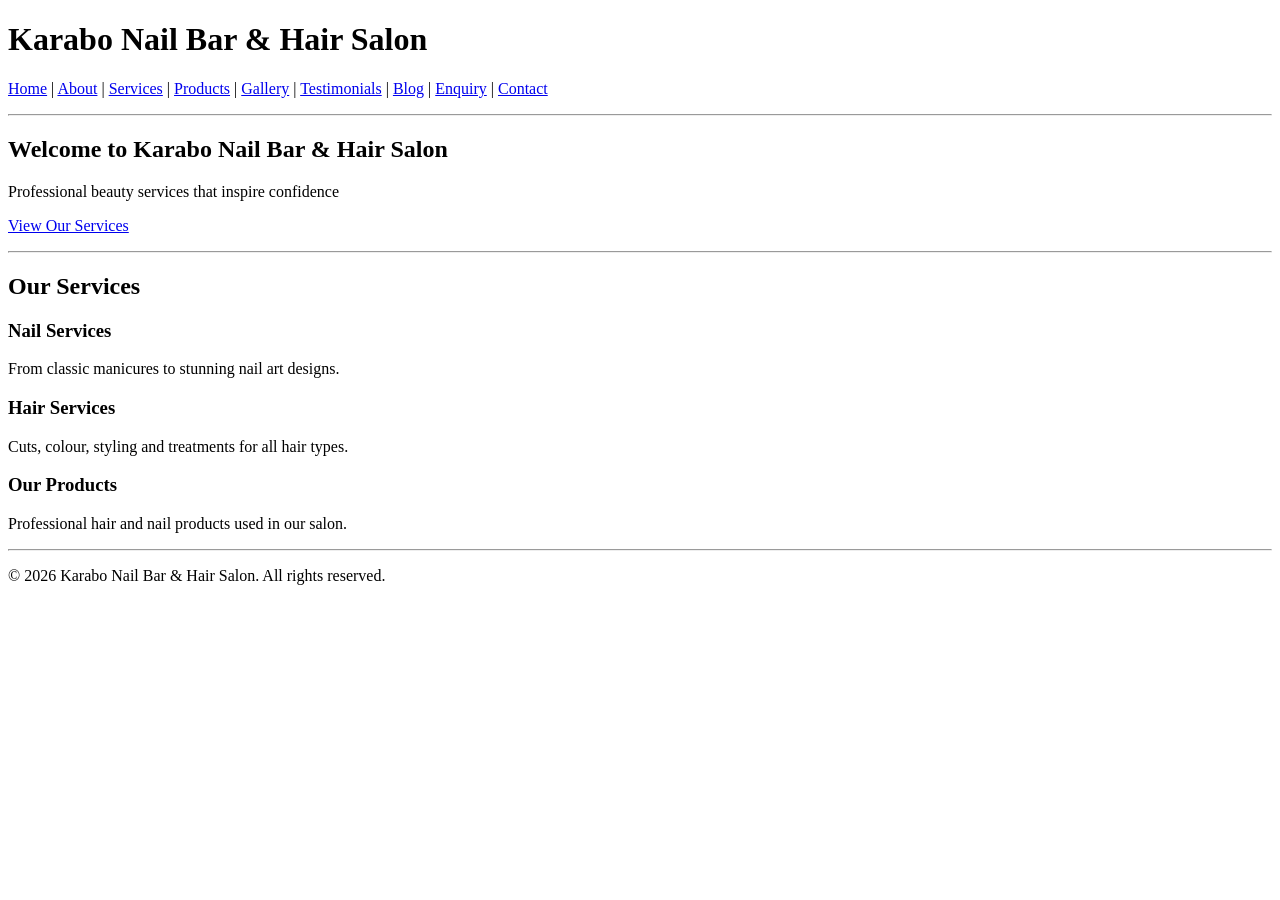
==== About Us.html @ 59e6d530 "second commit" ====
<!DOCTYPE html>
<html lang="en">
<head>
    <meta charset="UTF-8">
    <meta name="description" content="Karabo Nail Bar & Hair Salon - Professional beauty services">
    <meta name="viewport" content="width=device-width, initial-scale=1.0">
    <title>Karabo Nail Bar and Hair Salon</title>
</head>

<body>

    <!-- HEADER -->
    <header>
        <h1>Karabo Nail Bar & Hair Salon</h1>

        <!-- NAVIGATION -->
        <nav>
            <p>
                <a href="index.html">Home</a> |
                <a href="about.html">About</a> |
                <a href="services.html">Services</a> |
                <a href="products.html">Products</a> |
                <a href="gallery.html">Gallery</a> |
                <a href="testimonials.html">Testimonials</a> |
                <a href="blog.html">Blog</a> |
                <a href="enquiry.html">Enquiry</a> |
                <a href="contact.html">Contact</a>
            </p>
        </nav>
    </header>

    <hr>

    <!-- HERO SECTION -->
    <section>
        <h2>Welcome to Karabo Nail Bar & Hair Salon</h2>
        <p>Professional beauty services that inspire confidence</p>
        <p><a href="services.html">View Our Services</a></p>
    </section>

    <hr>

    <!-- HIGHLIGHTS -->
    <section>
        <h2>Our Services</h2>

        <article>
            <h3>Nail Services</h3>
            <p>From classic manicures to stunning nail art designs.</p>
        </article>

        <article>
            <h3>Hair Services</h3>
            <p>Cuts, colour, styling and treatments for all hair types.</p>
        </article>

        <article>
            <h3>Our Products</h3>
            <p>Professional hair and nail products used in our salon.</p>
        </article>
    </section>

    <hr>

    <!-- FOOTER -->
    <footer>
        <p>&copy; 2026 Karabo Nail Bar & Hair Salon. All rights reserved.</p>
    </footer>

</body>
</html>
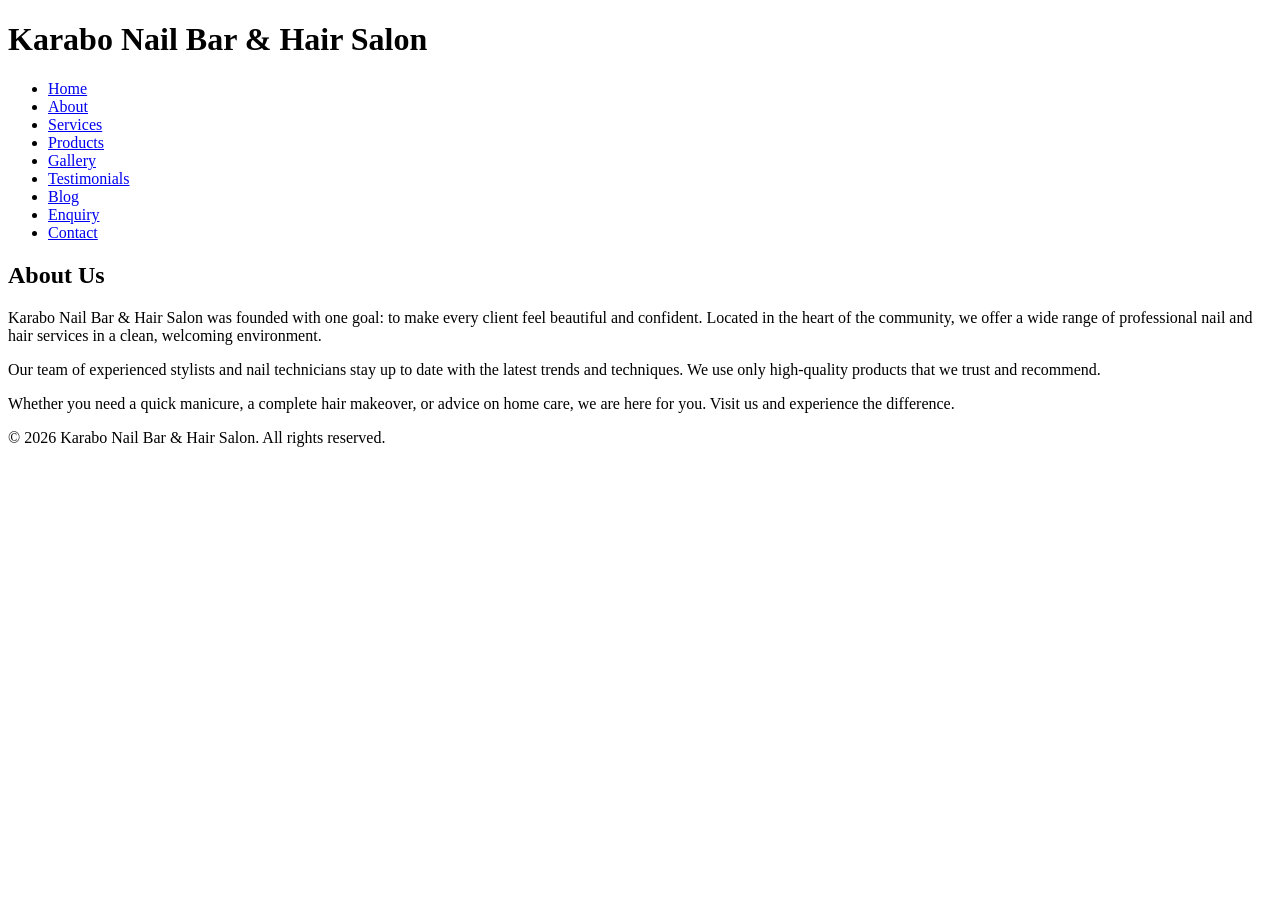
==== commit ed88a301: "refactor: update HTML structure and improve content for About Us page" ====
--- a/About Us.html
+++ b/About Us.html
@@ -2,67 +2,38 @@
 <html lang="en">
 <head>
     <meta charset="UTF-8">
-    <meta name="description" content="Karabo Nail Bar & Hair Salon - Professional beauty services">
+    <meta name="description" content="Learn more about Karabo Nail Bar & Hair Salon and our passion for beauty">
     <meta name="viewport" content="width=device-width, initial-scale=1.0">
-    <title>Karabo Nail Bar and Hair Salon</title>
+    <title>About Us | Karabo Nail Bar</title>
 </head>
-
 <body>
 
-    <!-- HEADER -->
     <header>
         <h1>Karabo Nail Bar & Hair Salon</h1>
-
-        <!-- NAVIGATION -->
         <nav>
-            <p>
-                <a href="index.html">Home</a> |
-                <a href="about.html">About</a> |
-                <a href="services.html">Services</a> |
-                <a href="products.html">Products</a> |
-                <a href="gallery.html">Gallery</a> |
-                <a href="testimonials.html">Testimonials</a> |
-                <a href="blog.html">Blog</a> |
-                <a href="enquiry.html">Enquiry</a> |
-                <a href="contact.html">Contact</a>
-            </p>
+            <ul>
+                <li><a href="index.html">Home</a></li>
+                <li><a href="about.html">About</a></li>
+                <li><a href="services.html">Services</a></li>
+                <li><a href="products.html">Products</a></li>
+                <li><a href="gallery.html">Gallery</a></li>
+                <li><a href="testimonials.html">Testimonials</a></li>
+                <li><a href="blog.html">Blog</a></li>
+                <li><a href="enquiry.html">Enquiry</a></li>
+                <li><a href="contact.html">Contact</a></li>
+            </ul>
         </nav>
     </header>
 
-    <hr>
+    <main>
+        <section>
+            <h2>About Us</h2>
+            <p>Karabo Nail Bar & Hair Salon was founded with one goal: to make every client feel beautiful and confident. Located in the heart of the community, we offer a wide range of professional nail and hair services in a clean, welcoming environment.</p>
+            <p>Our team of experienced stylists and nail technicians stay up to date with the latest trends and techniques. We use only high‑quality products that we trust and recommend.</p>
+            <p>Whether you need a quick manicure, a complete hair makeover, or advice on home care, we are here for you. Visit us and experience the difference.</p>
+        </section>
+    </main>
 
-    <!-- HERO SECTION -->
-    <section>
-        <h2>Welcome to Karabo Nail Bar & Hair Salon</h2>
-        <p>Professional beauty services that inspire confidence</p>
-        <p><a href="services.html">View Our Services</a></p>
-    </section>
-
-    <hr>
-
-    <!-- HIGHLIGHTS -->
-    <section>
-        <h2>Our Services</h2>
-
-        <article>
-            <h3>Nail Services</h3>
-            <p>From classic manicures to stunning nail art designs.</p>
-        </article>
-
-        <article>
-            <h3>Hair Services</h3>
-            <p>Cuts, colour, styling and treatments for all hair types.</p>
-        </article>
-
-        <article>
-            <h3>Our Products</h3>
-            <p>Professional hair and nail products used in our salon.</p>
-        </article>
-    </section>
-
-    <hr>
-
-    <!-- FOOTER -->
     <footer>
         <p>&copy; 2026 Karabo Nail Bar & Hair Salon. All rights reserved.</p>
     </footer>
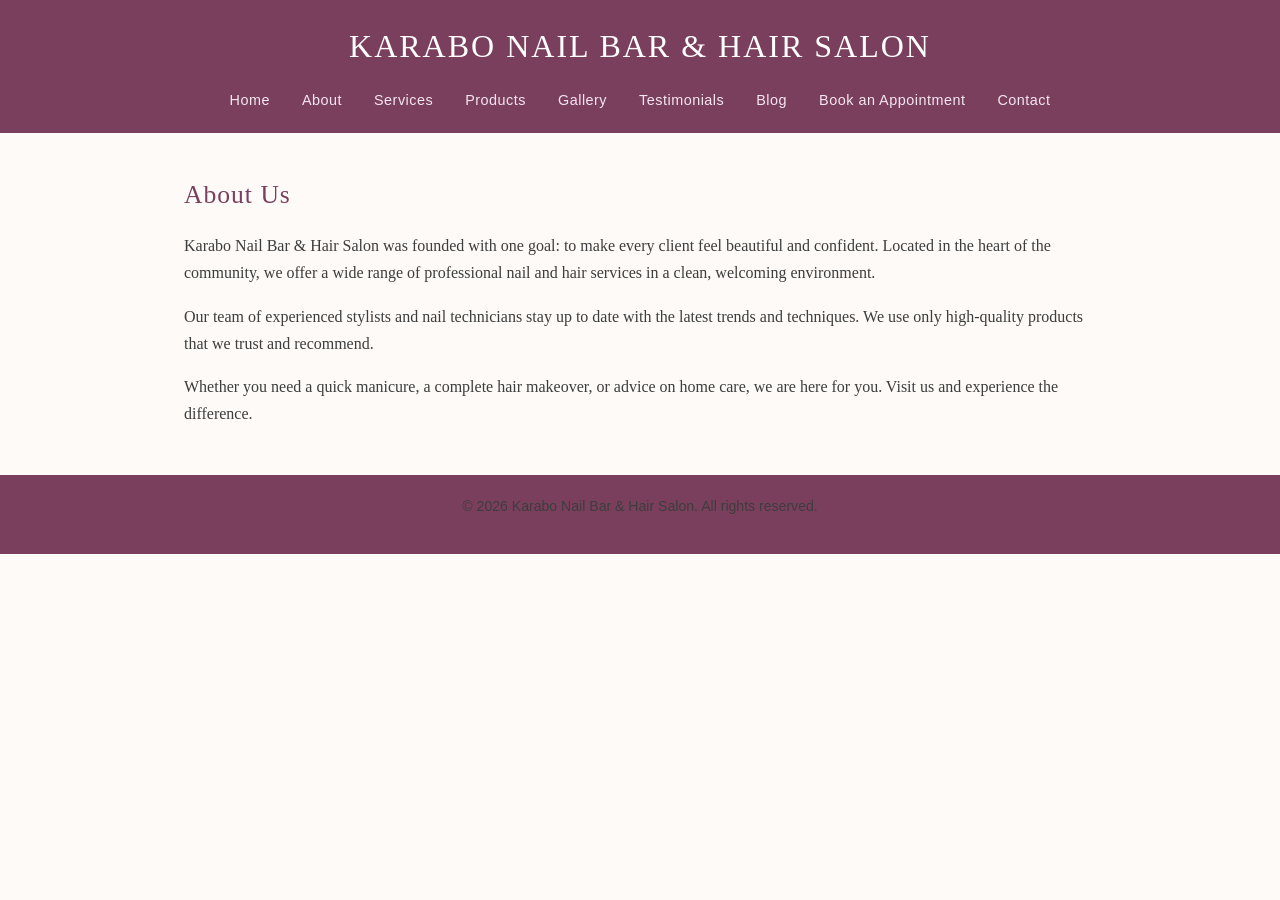
==== commit 38ee7e65: "fix: update stylesheet link references and replace 'Enquiry' with 'Book an Appointment' in multiple " ====
--- a/About Us.html
+++ b/About Us.html
@@ -5,6 +5,7 @@
     <meta name="description" content="Learn more about Karabo Nail Bar & Hair Salon and our passion for beauty">
     <meta name="viewport" content="width=device-width, initial-scale=1.0">
     <title>About Us | Karabo Nail Bar</title>
+    <link rel="stylesheet" href="styles.css">
 </head>
 <body>
 
@@ -13,13 +14,13 @@
         <nav>
             <ul>
                 <li><a href="index.html">Home</a></li>
-                <li><a href="about.html">About</a></li>
+                <li><a href="About Us.html">About</a></li>
                 <li><a href="services.html">Services</a></li>
                 <li><a href="products.html">Products</a></li>
                 <li><a href="gallery.html">Gallery</a></li>
                 <li><a href="testimonials.html">Testimonials</a></li>
                 <li><a href="blog.html">Blog</a></li>
-                <li><a href="enquiry.html">Enquiry</a></li>
+                <li><a href="Book an Appointment.html">Book an Appointment</a></li>
                 <li><a href="contact.html">Contact</a></li>
             </ul>
         </nav>
--- a/styles.css
+++ b/styles.css
@@ -0,0 +1,281 @@
+/* =============================================
+   styles.css – Karabo Nail Bar & Hair Salon
+   ============================================= */
+
+/* === RESET & BASE === */
+*, *::before, *::after {
+    box-sizing: border-box;
+    margin: 0;
+    padding: 0;
+}
+
+body {
+    font-family: Georgia, 'Times New Roman', serif;
+    font-size: 16px;
+    line-height: 1.7;
+    color: #2c2c2c;
+    background-color: #fdfaf7;
+}
+
+/* === TYPOGRAPHY === */
+h1 {
+    font-size: 2rem;
+    font-weight: normal;
+    letter-spacing: 2px;
+    text-transform: uppercase;
+    color: #fff;
+}
+
+h2 {
+    font-size: 1.6rem;
+    font-weight: normal;
+    color: #7b3f5e;
+    margin-bottom: 1rem;
+    letter-spacing: 1px;
+}
+
+h3 {
+    font-size: 1.2rem;
+    color: #5a2d4a;
+    margin: 1.5rem 0 0.5rem;
+}
+
+h4 {
+    font-size: 1rem;
+    color: #5a2d4a;
+    margin-bottom: 0.4rem;
+}
+
+p {
+    margin-bottom: 1rem;
+    color: #3d3d3d;
+}
+
+a {
+    color: #7b3f5e;
+    text-decoration: none;
+}
+
+a:hover {
+    text-decoration: underline;
+    color: #5a2d4a;
+}
+
+small {
+    color: #888;
+    font-size: 0.85rem;
+}
+
+/* === HEADER === */
+header {
+    background-color: #7b3f5e;
+    padding: 1.2rem 2rem;
+    text-align: center;
+}
+
+header h1 {
+    margin-bottom: 0.8rem;
+}
+
+/* === NAV === */
+nav ul {
+    list-style: none;
+    display: flex;
+    flex-wrap: wrap;
+    justify-content: center;
+    gap: 0.3rem 1rem;
+    padding: 0;
+}
+
+nav ul li a {
+    color: #f5e6ef;
+    font-family: Arial, sans-serif;
+    font-size: 0.9rem;
+    letter-spacing: 0.5px;
+    padding: 4px 8px;
+    border-radius: 4px;
+    transition: background 0.2s;
+}
+
+nav ul li a:hover {
+    background-color: #5a2d4a;
+    text-decoration: none;
+    color: #fff;
+}
+
+/* === MAIN === */
+main {
+    max-width: 960px;
+    margin: 2.5rem auto;
+    padding: 0 1.5rem;
+}
+
+/* === SECTIONS === */
+section {
+    margin-bottom: 3rem;
+}
+
+/* === ARTICLES === */
+article {
+    background: #fff;
+    border: 1px solid #f0dde8;
+    border-radius: 8px;
+    padding: 1.2rem 1.5rem;
+    margin-bottom: 1.5rem;
+}
+
+article h3, article h4 {
+    margin-top: 0;
+}
+
+/* === FIGURES & IMAGES === */
+figure {
+    display: inline-block;
+    margin: 0.8rem;
+    text-align: center;
+    vertical-align: top;
+}
+
+figure img {
+    display: block;
+    border-radius: 6px;
+    border: 2px solid #f0dde8;
+    width: 200px;
+    height: 160px;
+    object-fit: cover;
+}
+
+figcaption {
+    font-size: 0.88rem;
+    color: #7b3f5e;
+    margin-top: 0.4rem;
+}
+
+/* === GALLERY GRID === */
+.gallery-grid {
+    display: flex;
+    flex-wrap: wrap;
+    gap: 1rem;
+    justify-content: flex-start;
+}
+
+/* === FORMS === */
+form p {
+    margin-bottom: 1.2rem;
+}
+
+label {
+    font-family: Arial, sans-serif;
+    font-size: 0.9rem;
+    color: #5a2d4a;
+    font-weight: bold;
+    display: block;
+    margin-bottom: 4px;
+}
+
+input[type="text"],
+input[type="email"],
+input[type="tel"],
+input[type="date"],
+input[type="time"],
+select,
+textarea {
+    width: 100%;
+    max-width: 480px;
+    padding: 0.6rem 0.8rem;
+    border: 1px solid #d9b8cc;
+    border-radius: 6px;
+    font-size: 0.95rem;
+    font-family: Arial, sans-serif;
+    background-color: #fff;
+    color: #2c2c2c;
+    transition: border-color 0.2s;
+}
+
+input:focus,
+select:focus,
+textarea:focus {
+    outline: none;
+    border-color: #7b3f5e;
+    box-shadow: 0 0 0 3px rgba(123, 63, 94, 0.12);
+}
+
+textarea {
+    resize: vertical;
+}
+
+button[type="submit"] {
+    background-color: #7b3f5e;
+    color: #fff;
+    border: none;
+    padding: 0.7rem 2rem;
+    font-size: 1rem;
+    font-family: Arial, sans-serif;
+    border-radius: 6px;
+    cursor: pointer;
+    letter-spacing: 0.5px;
+    transition: background 0.2s;
+}
+
+button[type="submit"]:hover {
+    background-color: #5a2d4a;
+}
+
+/* === CONTACT PAGE === */
+iframe {
+    border-radius: 8px;
+    margin-top: 1rem;
+    max-width: 100%;
+}
+
+/* === HR === */
+hr {
+    border: none;
+    border-top: 1px solid #f0dde8;
+    margin: 2rem 0;
+}
+
+/* === FOOTER === */
+footer {
+    background-color: #7b3f5e;
+    color: #f5e6ef;
+    text-align: center;
+    padding: 1.2rem 2rem;
+    font-family: Arial, sans-serif;
+    font-size: 0.88rem;
+    margin-top: 3rem;
+}
+
+/* === RESPONSIVE === */
+@media (max-width: 600px) {
+    h1 { font-size: 1.4rem; }
+    h2 { font-size: 1.2rem; }
+
+    nav ul {
+        gap: 0.3rem 0.5rem;
+    }
+
+    nav ul li a {
+        font-size: 0.8rem;
+    }
+
+    main {
+        padding: 0 1rem;
+        margin: 1.5rem auto;
+    }
+
+    figure img {
+        width: 150px;
+        height: 120px;
+    }
+
+    input[type="text"],
+    input[type="email"],
+    input[type="tel"],
+    input[type="date"],
+    input[type="time"],
+    select,
+    textarea {
+        max-width: 100%;
+    }
+}
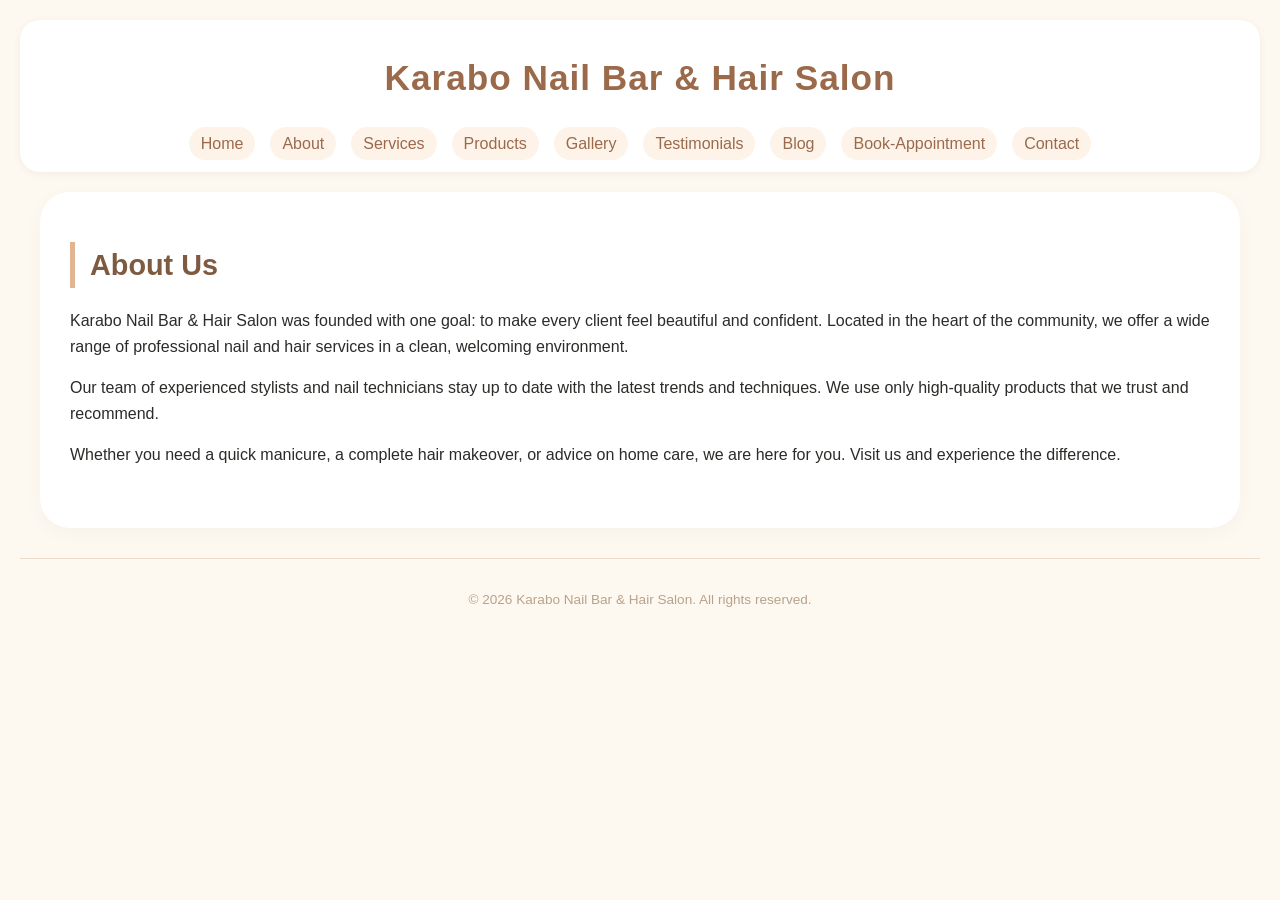
==== commit 0c7ddf2b: "gi" ====
--- a/About Us.html
+++ b/About Us.html
@@ -20,7 +20,7 @@
                 <li><a href="gallery.html">Gallery</a></li>
                 <li><a href="testimonials.html">Testimonials</a></li>
                 <li><a href="blog.html">Blog</a></li>
-                <li><a href="Book an Appointment.html">Book an Appointment</a></li>
+                <li><a href="Book-Appointment.html">Book-Appointment</a></li>
                 <li><a href="contact.html">Contact</a></li>
             </ul>
         </nav>
--- a/styles.css
+++ b/styles.css
@@ -1,281 +1,368 @@
-/* =============================================
-   styles.css – Karabo Nail Bar & Hair Salon
-   ============================================= */
-
-/* === RESET & BASE === */
-*, *::before, *::after {
-    box-sizing: border-box;
+/* ============================================
+   Karabo Nail Bar & Hair Salon - Main Stylesheet
+   ============================================ */
+
+/* ----- RESET & BASE ----- */
+* {
     margin: 0;
     padding: 0;
+    box-sizing: border-box;
 }
 
 body {
-    font-family: Georgia, 'Times New Roman', serif;
-    font-size: 16px;
-    line-height: 1.7;
-    color: #2c2c2c;
-    background-color: #fdfaf7;
-}
-
-/* === TYPOGRAPHY === */
+    font-family: 'Segoe UI', Tahoma, Geneva, Verdana, sans-serif;
+    line-height: 1.6;
+    background-color: #fef9f0;   /* warm, soft background */
+    color: #2c2b28;
+    padding: 0 20px;
+}
+
+/* ----- TYPOGRAPHY ----- */
 h1 {
-    font-size: 2rem;
-    font-weight: normal;
-    letter-spacing: 2px;
-    text-transform: uppercase;
-    color: #fff;
+    font-size: 2.2rem;
+    text-align: center;
+    margin: 20px 0 10px 0;
+    color: #9b6a4b;    /* warm brown */
+    letter-spacing: 1px;
 }
 
 h2 {
-    font-size: 1.6rem;
-    font-weight: normal;
-    color: #7b3f5e;
-    margin-bottom: 1rem;
-    letter-spacing: 1px;
+    font-size: 1.8rem;
+    margin: 30px 0 20px 0;
+    color: #7e5a41;
+    border-left: 5px solid #e0b594;
+    padding-left: 15px;
 }
 
 h3 {
+    font-size: 1.4rem;
+    margin: 25px 0 15px 0;
+    color: #9b6a4b;
+}
+
+h4 {
     font-size: 1.2rem;
-    color: #5a2d4a;
-    margin: 1.5rem 0 0.5rem;
-}
-
-h4 {
-    font-size: 1rem;
-    color: #5a2d4a;
-    margin-bottom: 0.4rem;
+    margin: 15px 0 8px 0;
+    color: #aa7a58;
 }
 
 p {
     margin-bottom: 1rem;
-    color: #3d3d3d;
 }
 
 a {
-    color: #7b3f5e;
+    color: #9b6a4b;
     text-decoration: none;
+    transition: color 0.3s ease;
 }
 
 a:hover {
+    color: #d4996b;
     text-decoration: underline;
-    color: #5a2d4a;
-}
-
-small {
-    color: #888;
-    font-size: 0.85rem;
-}
-
-/* === HEADER === */
+}
+
+/* ----- HEADER & NAVIGATION ----- */
 header {
-    background-color: #7b3f5e;
-    padding: 1.2rem 2rem;
-    text-align: center;
-}
-
-header h1 {
-    margin-bottom: 0.8rem;
-}
-
-/* === NAV === */
+    background: white;
+    border-radius: 20px;
+    padding: 10px 20px;
+    margin: 20px 0;
+    box-shadow: 0 2px 10px rgba(0,0,0,0.05);
+}
+
 nav ul {
-    list-style: none;
     display: flex;
     flex-wrap: wrap;
     justify-content: center;
-    gap: 0.3rem 1rem;
-    padding: 0;
+    list-style: none;
+    gap: 15px;
+    padding: 15px 0 5px;
+}
+
+nav ul li {
+    margin: 0;
 }
 
 nav ul li a {
-    color: #f5e6ef;
-    font-family: Arial, sans-serif;
-    font-size: 0.9rem;
-    letter-spacing: 0.5px;
-    padding: 4px 8px;
-    border-radius: 4px;
+    font-weight: 500;
+    padding: 8px 12px;
+    border-radius: 30px;
+    background: #fef3e8;
     transition: background 0.2s;
 }
 
 nav ul li a:hover {
-    background-color: #5a2d4a;
+    background: #e0b594;
+    color: white;
     text-decoration: none;
-    color: #fff;
-}
-
-/* === MAIN === */
+}
+
+/* alternative for pages using <p> inside nav (services.html, testimonials.html) */
+nav p {
+    text-align: center;
+    margin: 15px 0;
+}
+
+nav p a {
+    display: inline-block;
+    margin: 0 5px;
+    padding: 6px 12px;
+    background: #fef3e8;
+    border-radius: 30px;
+}
+
+nav p a:hover {
+    background: #e0b594;
+    color: white;
+}
+
+/* ----- MAIN CONTENT ----- */
 main {
-    max-width: 960px;
-    margin: 2.5rem auto;
-    padding: 0 1.5rem;
-}
-
-/* === SECTIONS === */
+    max-width: 1200px;
+    margin: 0 auto;
+    background: white;
+    border-radius: 30px;
+    padding: 20px 30px;
+    box-shadow: 0 5px 20px rgba(0,0,0,0.03);
+}
+
 section {
-    margin-bottom: 3rem;
-}
-
-/* === ARTICLES === */
+    margin-bottom: 40px;
+}
+
+/* ----- ARTICLES & CARDS (services, blog, etc) ----- */
 article {
-    background: #fff;
-    border: 1px solid #f0dde8;
-    border-radius: 8px;
-    padding: 1.2rem 1.5rem;
-    margin-bottom: 1.5rem;
-}
-
-article h3, article h4 {
-    margin-top: 0;
-}
-
-/* === FIGURES & IMAGES === */
+    background: #fffbf7;
+    border: 1px solid #f3e5d8;
+    border-radius: 20px;
+    padding: 20px;
+    margin-bottom: 25px;
+    transition: transform 0.2s, box-shadow 0.2s;
+}
+
+article:hover {
+    transform: translateY(-3px);
+    box-shadow: 0 8px 20px rgba(0,0,0,0.05);
+}
+
+/* service items on services.html */
+article img {
+    max-width: 100%;
+    height: auto;
+    border-radius: 15px;
+    margin: 10px 0;
+    display: block;
+}
+
+/* ----- IMAGES & FIGURES (gallery, products) ----- */
 figure {
     display: inline-block;
-    margin: 0.8rem;
-    text-align: center;
-    vertical-align: top;
+    margin: 15px;
+    text-align: center;
+    background: white;
+    border-radius: 20px;
+    padding: 10px;
+    box-shadow: 0 2px 8px rgba(0,0,0,0.05);
+    transition: transform 0.2s;
+}
+
+figure:hover {
+    transform: scale(1.02);
 }
 
 figure img {
+    border-radius: 15px;
+    width: 200px;
+    height: auto;
+    object-fit: cover;
+}
+
+figcaption {
+    margin-top: 8px;
+    font-size: 0.9rem;
+    color: #7e5a41;
+    font-weight: 500;
+}
+
+/* For gallery page, make figures responsive */
+.gallery figure, 
+section > figure {
+    width: 200px;
+}
+
+/* ----- FORMS (Book an Appointment) ----- */
+form {
+    background: #fffbf7;
+    padding: 25px;
+    border-radius: 25px;
+    margin-top: 20px;
+}
+
+label {
+    font-weight: 600;
+    color: #7e5a41;
+    display: inline-block;
+    margin-bottom: 5px;
+}
+
+input, select, textarea {
+    width: 100%;
+    padding: 12px;
+    margin-bottom: 20px;
+    border: 1px solid #eedbcb;
+    border-radius: 15px;
+    font-size: 1rem;
+    background: white;
+    transition: border 0.2s;
+}
+
+input:focus, select:focus, textarea:focus {
+    outline: none;
+    border-color: #e0b594;
+    box-shadow: 0 0 0 2px rgba(224,181,148,0.2);
+}
+
+button, input[type="submit"] {
+    background: #9b6a4b;
+    color: white;
+    border: none;
+    padding: 12px 30px;
+    font-size: 1.1rem;
+    border-radius: 40px;
+    cursor: pointer;
+    font-weight: bold;
+    transition: background 0.3s;
+    width: auto;
+    display: inline-block;
+}
+
+button:hover, input[type="submit"]:hover {
+    background: #e0b594;
+    color: #2c2b28;
+}
+
+small {
+    color: #8f8a84;
     display: block;
-    border-radius: 6px;
-    border: 2px solid #f0dde8;
-    width: 200px;
-    height: 160px;
-    object-fit: cover;
-}
-
-figcaption {
-    font-size: 0.88rem;
-    color: #7b3f5e;
-    margin-top: 0.4rem;
-}
-
-/* === GALLERY GRID === */
-.gallery-grid {
-    display: flex;
-    flex-wrap: wrap;
-    gap: 1rem;
-    justify-content: flex-start;
-}
-
-/* === FORMS === */
-form p {
-    margin-bottom: 1.2rem;
-}
-
-label {
-    font-family: Arial, sans-serif;
-    font-size: 0.9rem;
-    color: #5a2d4a;
-    font-weight: bold;
-    display: block;
-    margin-bottom: 4px;
-}
-
-input[type="text"],
-input[type="email"],
-input[type="tel"],
-input[type="date"],
-input[type="time"],
-select,
-textarea {
-    width: 100%;
-    max-width: 480px;
-    padding: 0.6rem 0.8rem;
-    border: 1px solid #d9b8cc;
-    border-radius: 6px;
-    font-size: 0.95rem;
-    font-family: Arial, sans-serif;
-    background-color: #fff;
-    color: #2c2c2c;
-    transition: border-color 0.2s;
-}
-
-input:focus,
-select:focus,
-textarea:focus {
-    outline: none;
-    border-color: #7b3f5e;
-    box-shadow: 0 0 0 3px rgba(123, 63, 94, 0.12);
-}
-
-textarea {
-    resize: vertical;
-}
-
-button[type="submit"] {
-    background-color: #7b3f5e;
-    color: #fff;
+    margin-top: -15px;
+    margin-bottom: 15px;
+}
+
+/* ----- HORIZONTAL RULES ----- */
+hr {
+    margin: 30px 0;
     border: none;
-    padding: 0.7rem 2rem;
-    font-size: 1rem;
-    font-family: Arial, sans-serif;
-    border-radius: 6px;
-    cursor: pointer;
-    letter-spacing: 0.5px;
-    transition: background 0.2s;
-}
-
-button[type="submit"]:hover {
-    background-color: #5a2d4a;
-}
-
-/* === CONTACT PAGE === */
-iframe {
-    border-radius: 8px;
-    margin-top: 1rem;
+    height: 1px;
+    background: linear-gradient(to right, #eedbcb, transparent);
+}
+
+/* ----- FOOTER ----- */
+footer {
+    text-align: center;
+    padding: 30px 10px 20px;
+    margin-top: 30px;
+    font-size: 0.85rem;
+    color: #b8a28c;
+    border-top: 1px solid #eedbcb;
+}
+
+/* ----- RESPONSIVE DESIGN (Mobile First) ----- */
+@media (max-width: 768px) {
+    body {
+        padding: 0 12px;
+    }
+
+    h1 {
+        font-size: 1.8rem;
+    }
+
+    h2 {
+        font-size: 1.5rem;
+    }
+
+    nav ul {
+        gap: 8px;
+    }
+
+    nav ul li a {
+        padding: 5px 10px;
+        font-size: 0.85rem;
+    }
+
+    main {
+        padding: 15px;
+    }
+
+    figure {
+        margin: 10px;
+        width: calc(50% - 20px);
+    }
+
+    figure img {
+        width: 100%;
+        max-width: 100%;
+    }
+
+    .gallery figure,
+    section > figure {
+        width: calc(50% - 20px);
+    }
+
+    form {
+        padding: 15px;
+    }
+}
+
+@media (max-width: 480px) {
+    nav ul {
+        flex-direction: column;
+        align-items: center;
+    }
+
+    figure {
+        width: 100%;
+        margin: 10px 0;
+    }
+
+    .gallery figure,
+    section > figure {
+        width: 100%;
+    }
+
+    button, input[type="submit"] {
+        width: 100%;
+    }
+}
+
+/* ----- UTILITY CLASSES (optional) ----- */
+.text-center {
+    text-align: center;
+}
+
+.mt-2 {
+    margin-top: 20px;
+}
+
+.mb-2 {
+    margin-bottom: 20px;
+}
+
+/* ----- CUSTOM STYLES FOR TESTIMONIALS (optional) ----- */
+.testimonial {
+    font-style: italic;
+    background: #fff6ed;
+    border-left: 4px solid #e0b594;
+}
+
+/* make sure images in services page are responsive */
+article img {
     max-width: 100%;
-}
-
-/* === HR === */
-hr {
-    border: none;
-    border-top: 1px solid #f0dde8;
-    margin: 2rem 0;
-}
-
-/* === FOOTER === */
-footer {
-    background-color: #7b3f5e;
-    color: #f5e6ef;
-    text-align: center;
-    padding: 1.2rem 2rem;
-    font-family: Arial, sans-serif;
-    font-size: 0.88rem;
-    margin-top: 3rem;
-}
-
-/* === RESPONSIVE === */
-@media (max-width: 600px) {
-    h1 { font-size: 1.4rem; }
-    h2 { font-size: 1.2rem; }
-
-    nav ul {
-        gap: 0.3rem 0.5rem;
-    }
-
-    nav ul li a {
-        font-size: 0.8rem;
-    }
-
-    main {
-        padding: 0 1rem;
-        margin: 1.5rem auto;
-    }
-
-    figure img {
-        width: 150px;
-        height: 120px;
-    }
-
-    input[type="text"],
-    input[type="email"],
-    input[type="tel"],
-    input[type="date"],
-    input[type="time"],
-    select,
-    textarea {
-        max-width: 100%;
-    }
+    height: auto;
+    border-radius: 15px;
+}
+
+/* fix for book appointment time small text */
+small {
+    font-size: 0.8rem;
+    color: #a78e78;
 }
